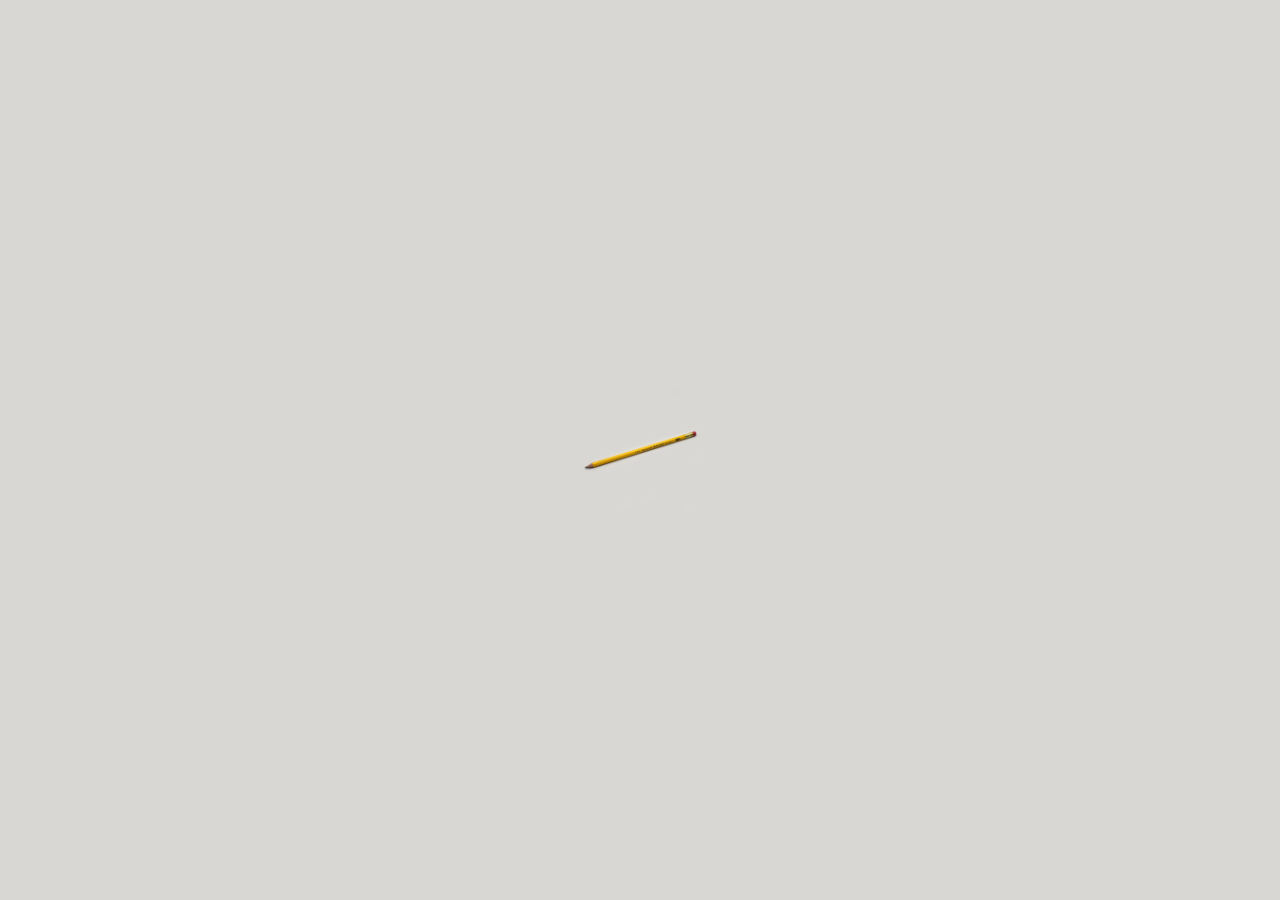
==== index.html @ a8c80673 "Add files via upload" ====
<!DOCTYPE html>
<html>
<head>
<title>help-help-help</title>
<link rel="icon" href="/favicon.ico">
<link rel="stylesheet" href="index.css">
</head>
<body>
    <div class="center">
      <form>
      <a href="../index.html">
        <img src="logo.jpg" style="width:120px">
      </a>
</body>

</html>
---- index.css ----
body{
  background-color: rgb(216,215,211);
}
img{
  position: absolute;
  top: 50%;
  left: 50%;
  -ms-transform: translate(-50%, -50%);
  transform: translate(-50%, -50%);
}
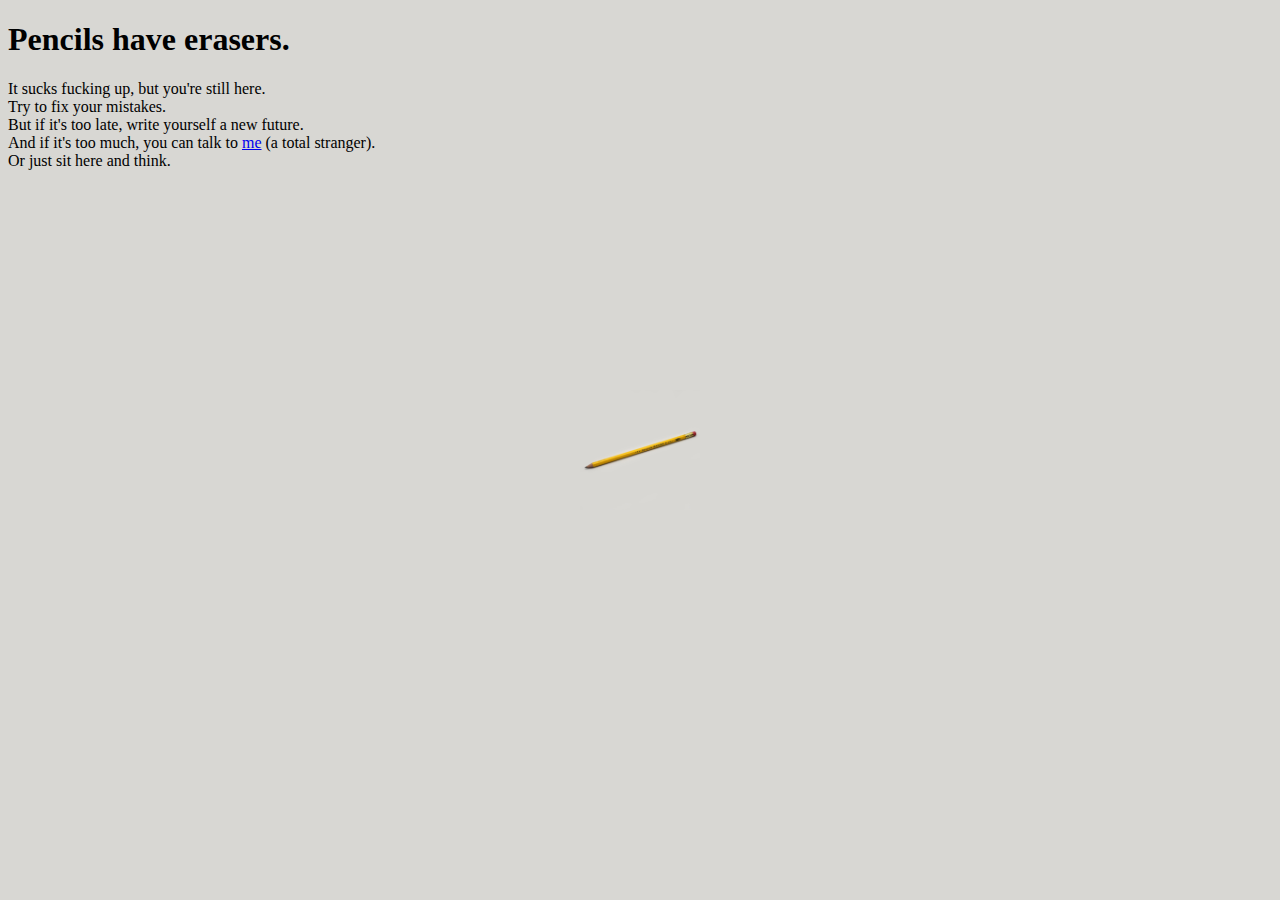
==== commit 9e5e36ac: "Add files via upload" ====
--- a/index.html
+++ b/index.html
@@ -6,11 +6,19 @@
 <link rel="stylesheet" href="index.css">
 </head>
 <body>
-    <div class="center">
-      <form>
-      <a href="../index.html">
-        <img src="logo.jpg" style="width:120px">
-      </a>
+  <a href="../index.html">
+    <img src="logo.jpg" style="width:120px">
+  </a>
+  <div class = "center title">
+    <h1>Pencils have erasers.
+  </div>
+  <div class="center words">
+      It sucks fucking up, but you're still here. </br>
+      Try to fix your mistakes.</br>
+      But if it's too late, write yourself a new future. </br>
+      And if it's too much, you can talk to <a href="talk.html">me<a> (a total stranger).</br>
+      Or just sit here and think. </br>
+  </div>
 </body>
 
 </html>
